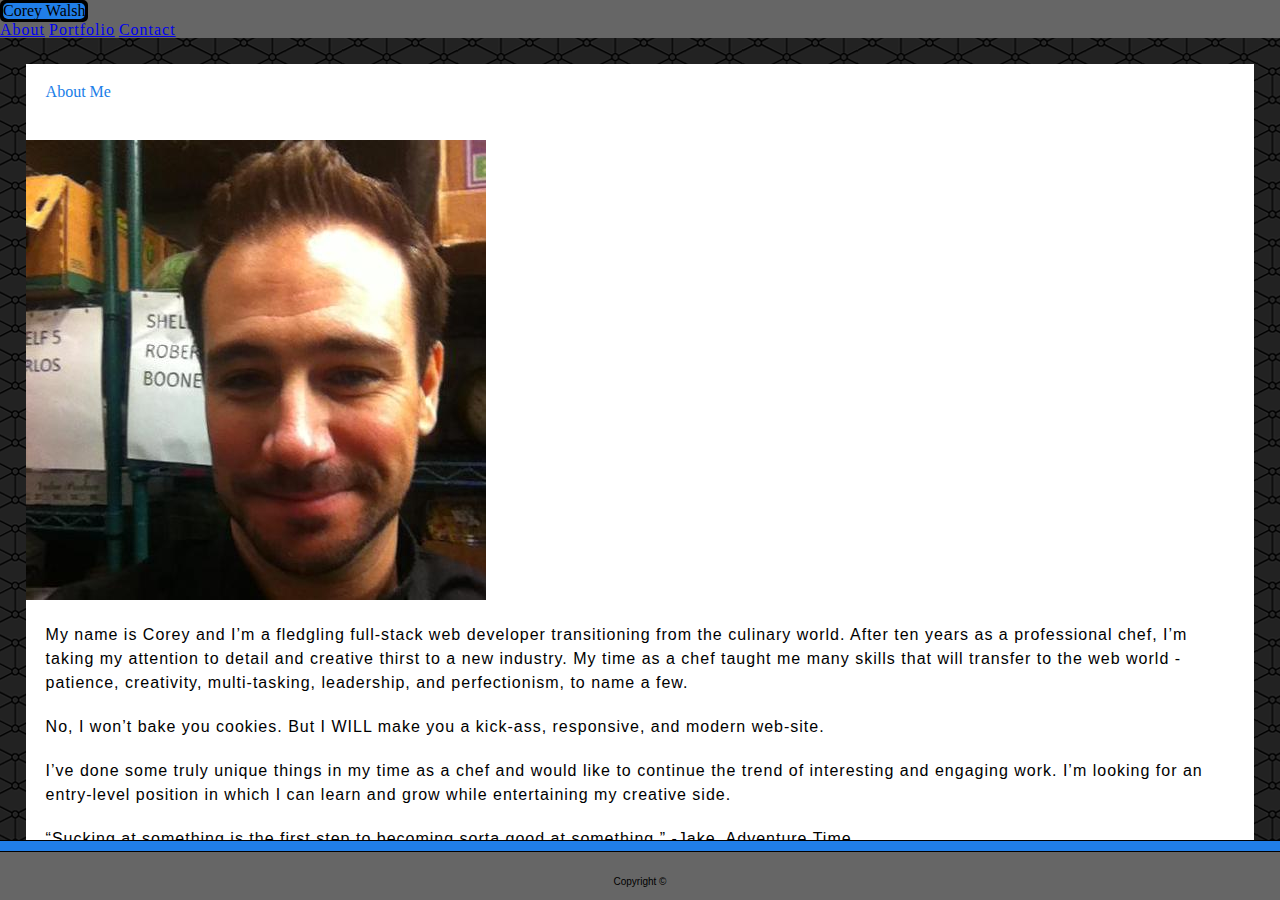
==== index.html @ bf2d6bf8 "bootstrap_complete" ====
<!DOCTYPE html>
<html class="no-js">
    <head>
        <meta charset="utf-8">
        <meta http-equiv="X-UA-Compatible" content="IE=edge">
        <title>About Me</title>
        <meta name="description" content="">
        <meta name="viewport" content="width=device-width, initial-scale=1">
        <link rel="stylesheet" href="./assets/css/reset.css">
        <link rel="stylesheet" href="https://cdnjs.cloudflare.com/ajax/libs/animate.css/3.5.2/animate.min.css">
        <link rel="stylesheet" href="https://stackpath.bootstrapcdn.com/bootstrap/4.1.3/css/bootstrap.min.css" integrity="sha384-MCw98/SFnGE8fJT3GXwEOngsV7Zt27NXFoaoApmYm81iuXoPkFOJwJ8ERdknLPMO" crossorigin="anonymous">
        <link rel="stylesheet" href="./assets/css/style.css">
    </head>
    <body>
        <div class="container-fluid" id="header">
            <nav class="navbar">
                <div id="shadow">
                    <h1 class="animated slideInLeft">Corey Walsh</h1>
                </div>
                <ul class="nav navbar-right">
                    <li><a class="nav-link active" href="#">About</a></li>
                    <li><a class="nav-link" href="./portfolio.html">Portfolio</a></li>
                    <li><a class="nav-link" href="./contact.html">Contact</a></li>
                </ul>
            </nav>
        </div>
        <div class="col-sm-12 col-md-8" id="main">
            <div class="row">
                <div class="col-sm-12">
                    <h2 class="animated fadeIn">About Me</h2>
                </div>
            </div>
            <div class="row">
                <div class="col-sm-12">
                    <img src="assets/images/coreyWalsh.jpg" alt="Corey Walsh" class="img-fluid float-left w-25 rounded" id="portrait">
                    <aside>My name is Corey and I’m a fledgling full-stack web developer transitioning from the culinary world. After ten years as a professional chef, I’m taking my attention to detail and creative thirst to a new industry. My time as a chef taught me many skills that will transfer to the web world - patience, creativity, multi-tasking, leadership, and perfectionism, to name a few.</aside>
                    <aside>No, I won’t bake you cookies. But I WILL make you a kick-ass, responsive, and modern web-site.</aside>
                    <aside>I’ve done some truly unique things in my time as a chef and would like to continue the trend of interesting and engaging work. I’m looking for an entry-level position in which I can learn and grow while entertaining my creative side. </aside>
                    <aside>“Sucking at something is the first step to becoming sorta good at something.” -Jake, Adventure Time</aside>
                </div>
            </div>
        </div>
        <footer class="footer">
            <div class ="blueBar"></div>
            <div class="container">
                <span>Copyright &copy;</span>
            </div>
        </footer>
    <script src="" async defer></script>
    </body>
</html>
---- assets/css/style.css ----
html {
    height: 100%
}

body {
    background-image: url("../images/connectwork.png");
    height: 100%;
    position: relative
}

#header {
    background-color: #666666;
}

#shadow {
    background-color: black;
    border-radius: 5px;
    border: 3px solid black;
    display: table;
    text-align: center
}

h1 {
    text-align: center;
    background-color: #207EE8;
    border-radius: 5px;
    font-family: 'Georgia', Times, Times New Roman, serif;
    display: table-cell;
    vertical-align: middle
}

li {
    display: inline-block;
    letter-spacing: 1px
}

#main {
    background: white;
    margin: 2%
}

h2 {
    font-family: 'Georgia', Times, Times New Roman, serif;
    color: #207EE8;
    padding: 20px

}

#portait {
    padding: 20px;
    margin-right: 20px;
    overflow: auto;
}

aside {
    font-family: 'Arial', 'Helvetica Neue', Helvetica, sans-serif;
    font-size: 16px;
    line-height: 24px;
    letter-spacing: 1px;
    margin: 0 20px 20px 20px;
}

img {
    margin: 20px auto;
}

.label {
    height: 60px;
    width: 100%;
    margin: 40px 0px 0px 0px;
    background-color: #207EE8;
    position: absolute;
    text-align: center;
    font-family: 'Arial', 'Helvetica Neue', Helvetica, sans-serif;
    line-height: 60px;
    color: black
}

form {
    margin: 20px
}

.blueBar {
    height: 10px;
    background-color: #207EE8;
    border-top: 1px solid black;
    border-bottom: 1px solid black;
}

footer {
    position: fixed;
    width: 100%;
    height: 60px;
    text-align: center;
    line-height: 60px;
    background-color: #666666;
    font-family: 'Arial', 'Helvetica Neue', Helvetica, sans-serif;
    font-size: 10px;
    left: 0;
    bottom: 0
}
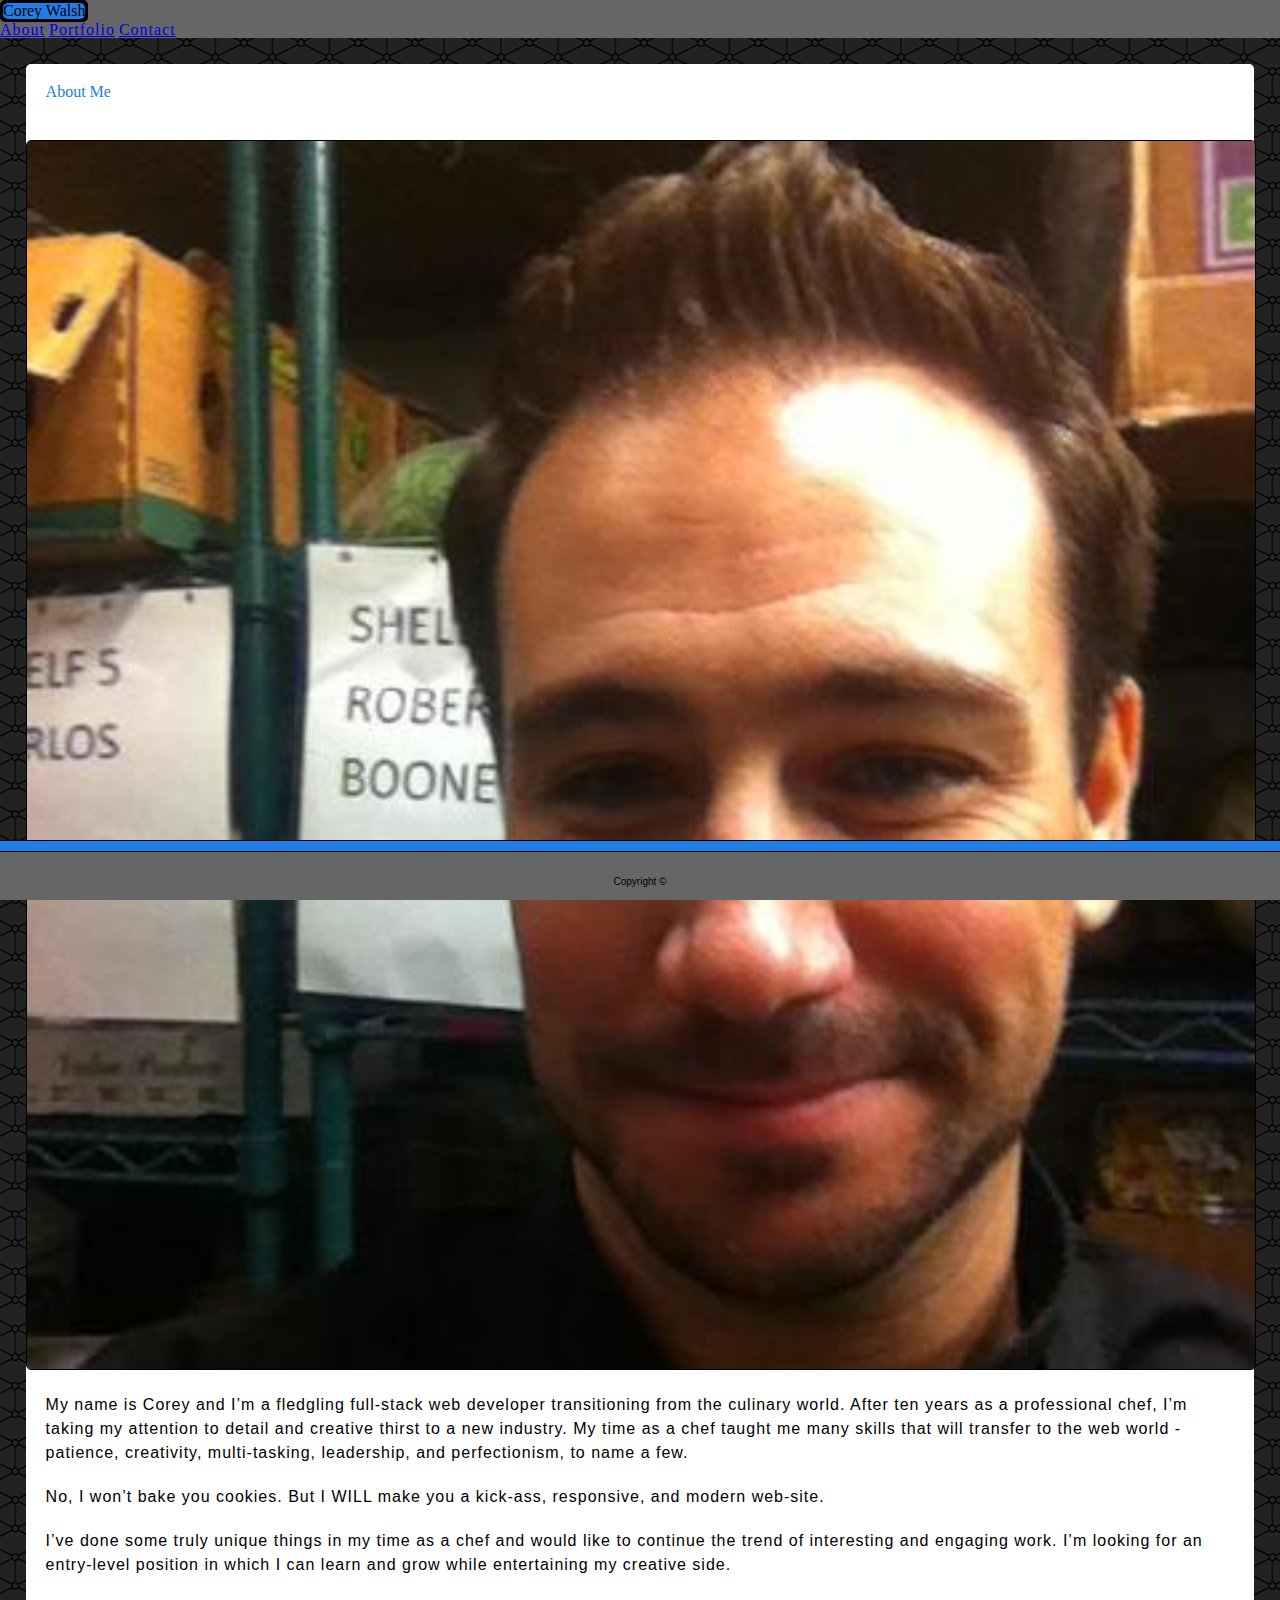
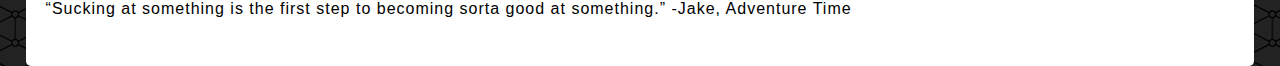
==== commit c3bdccb6: "for hw8" ====
--- a/index.html
+++ b/index.html
@@ -31,8 +31,10 @@
                 </div>
             </div>
             <div class="row">
-                <div class="col-sm-12">
-                    <img src="assets/images/coreyWalsh.jpg" alt="Corey Walsh" class="img-fluid float-left w-25 rounded" id="portrait">
+                <div class="col-sm-4">
+                    <img src="assets/images/coreyWalsh.jpg" alt="Corey Walsh profile picture" class="img-fluid" id="portrait">
+                </div>
+                <div class="col-sm-8">
                     <aside>My name is Corey and I’m a fledgling full-stack web developer transitioning from the culinary world. After ten years as a professional chef, I’m taking my attention to detail and creative thirst to a new industry. My time as a chef taught me many skills that will transfer to the web world - patience, creativity, multi-tasking, leadership, and perfectionism, to name a few.</aside>
                     <aside>No, I won’t bake you cookies. But I WILL make you a kick-ass, responsive, and modern web-site.</aside>
                     <aside>I’ve done some truly unique things in my time as a chef and would like to continue the trend of interesting and engaging work. I’m looking for an entry-level position in which I can learn and grow while entertaining my creative side. </aside>
@@ -46,6 +48,5 @@
                 <span>Copyright &copy;</span>
             </div>
         </footer>
-    <script src="" async defer></script>
     </body>
 </html>--- a/assets/css/style.css
+++ b/assets/css/style.css
@@ -5,7 +5,7 @@
 body {
     background-image: url("../images/connectwork.png");
     height: 100%;
-    position: relative
+    position: relative;
 }
 
 #header {
@@ -36,7 +36,10 @@
 
 #main {
     background: white;
-    margin: 2%
+    margin: 2%;
+    margin-bottom: 70px;
+    padding-bottom: 25px;
+    border-radius: 5px;
 }
 
 h2 {
@@ -62,18 +65,27 @@
 
 img {
     margin: 20px auto;
+    border: 1px solid black;
+    border-radius: 5px;
+    width: 100%;
+}
+
+.thumbnail {
+    width: 100%;
+    position: relative;
 }
 
 .label {
     height: 60px;
     width: 100%;
-    margin: 40px 0px 0px 0px;
+    bottom: 0px;
     background-color: #207EE8;
     position: absolute;
     text-align: center;
     font-family: 'Arial', 'Helvetica Neue', Helvetica, sans-serif;
     line-height: 60px;
-    color: black
+    color: black;
+    border-radius: 5px;
 }
 
 form {
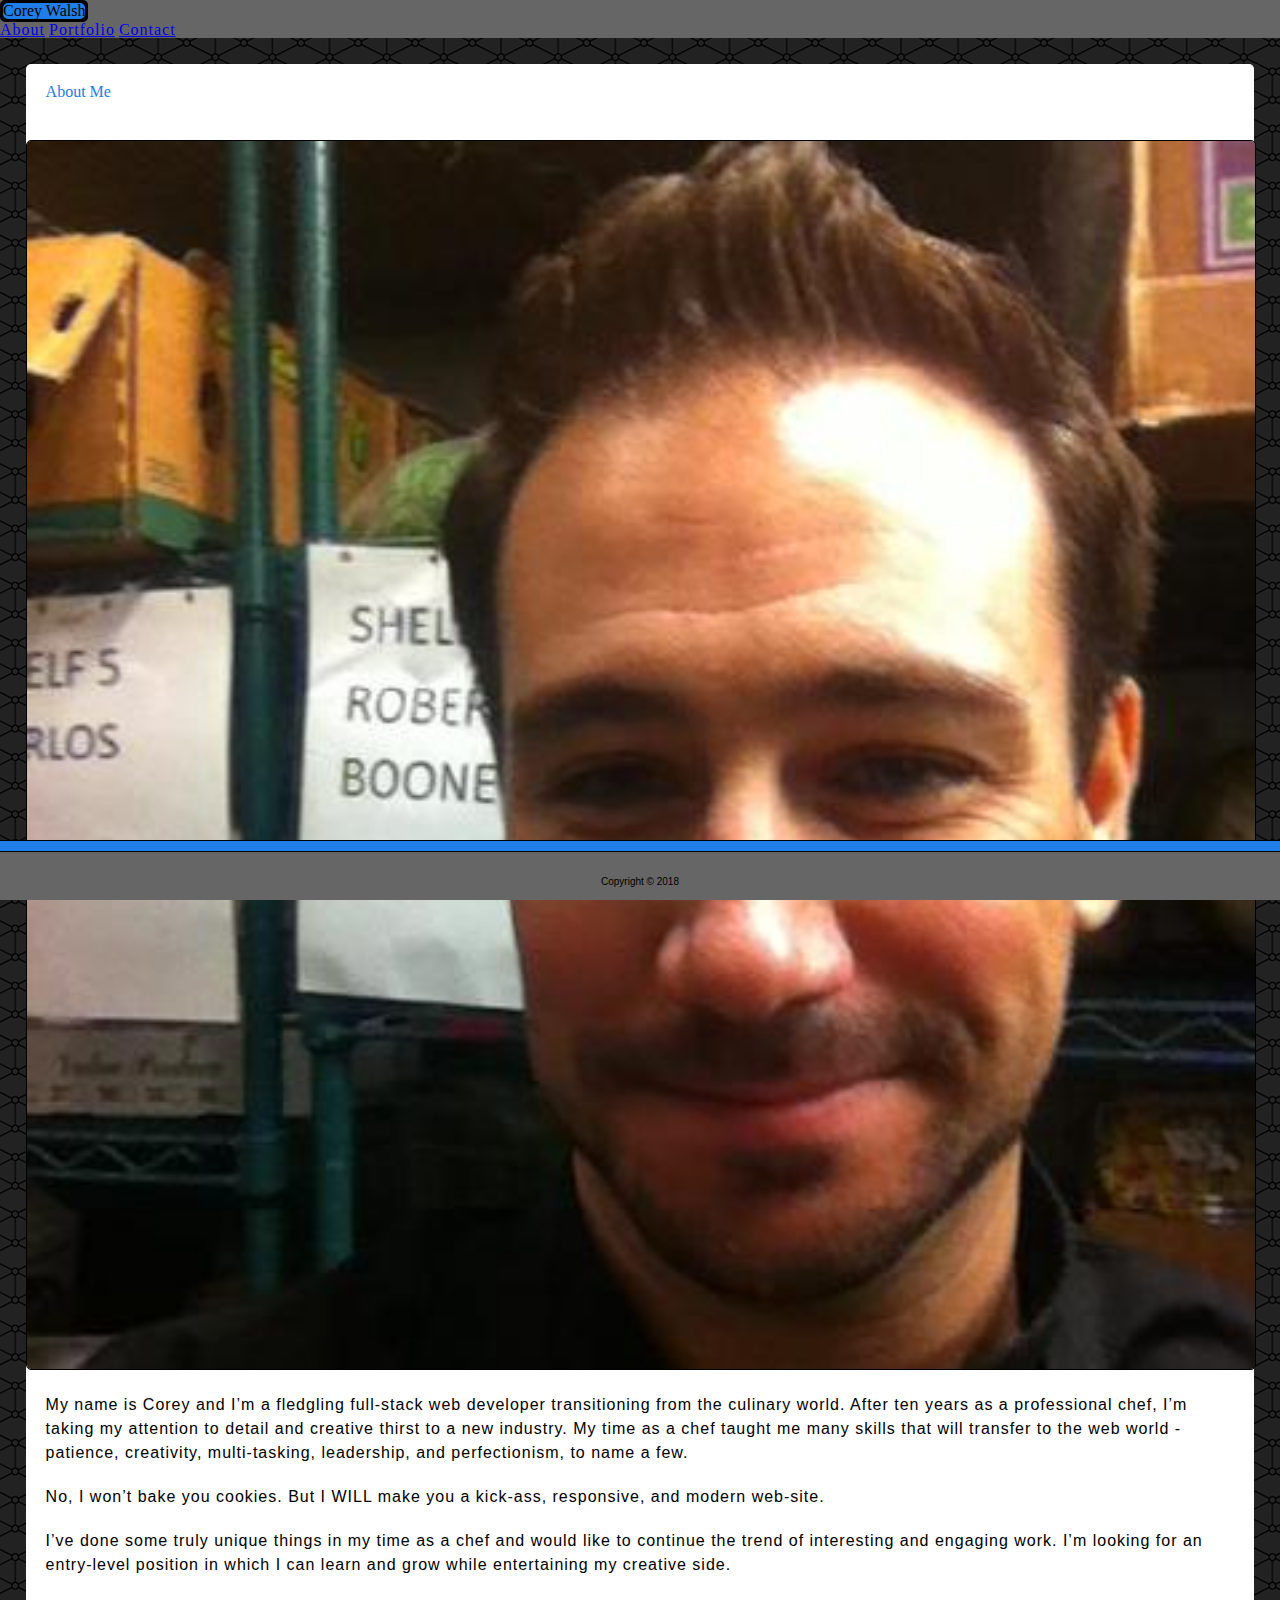
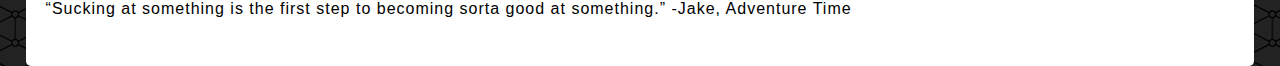
==== commit d3e942cc: "favicons in" ====
--- a/index.html
+++ b/index.html
@@ -10,6 +10,7 @@
         <link rel="stylesheet" href="https://cdnjs.cloudflare.com/ajax/libs/animate.css/3.5.2/animate.min.css">
         <link rel="stylesheet" href="https://stackpath.bootstrapcdn.com/bootstrap/4.1.3/css/bootstrap.min.css" integrity="sha384-MCw98/SFnGE8fJT3GXwEOngsV7Zt27NXFoaoApmYm81iuXoPkFOJwJ8ERdknLPMO" crossorigin="anonymous">
         <link rel="stylesheet" href="./assets/css/style.css">
+        <link rel="stylesheet" href="path/to/font-awesome/css/font-awesome.min.css">
     </head>
     <body>
         <div class="container-fluid" id="header">
@@ -45,7 +46,7 @@
         <footer class="footer">
             <div class ="blueBar"></div>
             <div class="container">
-                <span>Copyright &copy;</span>
+                <span>Copyright &copy; 2018</span>
             </div>
         </footer>
     </body>
--- a/assets/css/style.css
+++ b/assets/css/style.css
@@ -92,6 +92,11 @@
     margin: 20px
 }
 
+i {
+    margin: 25px;
+    color: black;
+}
+
 .blueBar {
     height: 10px;
     background-color: #207EE8;
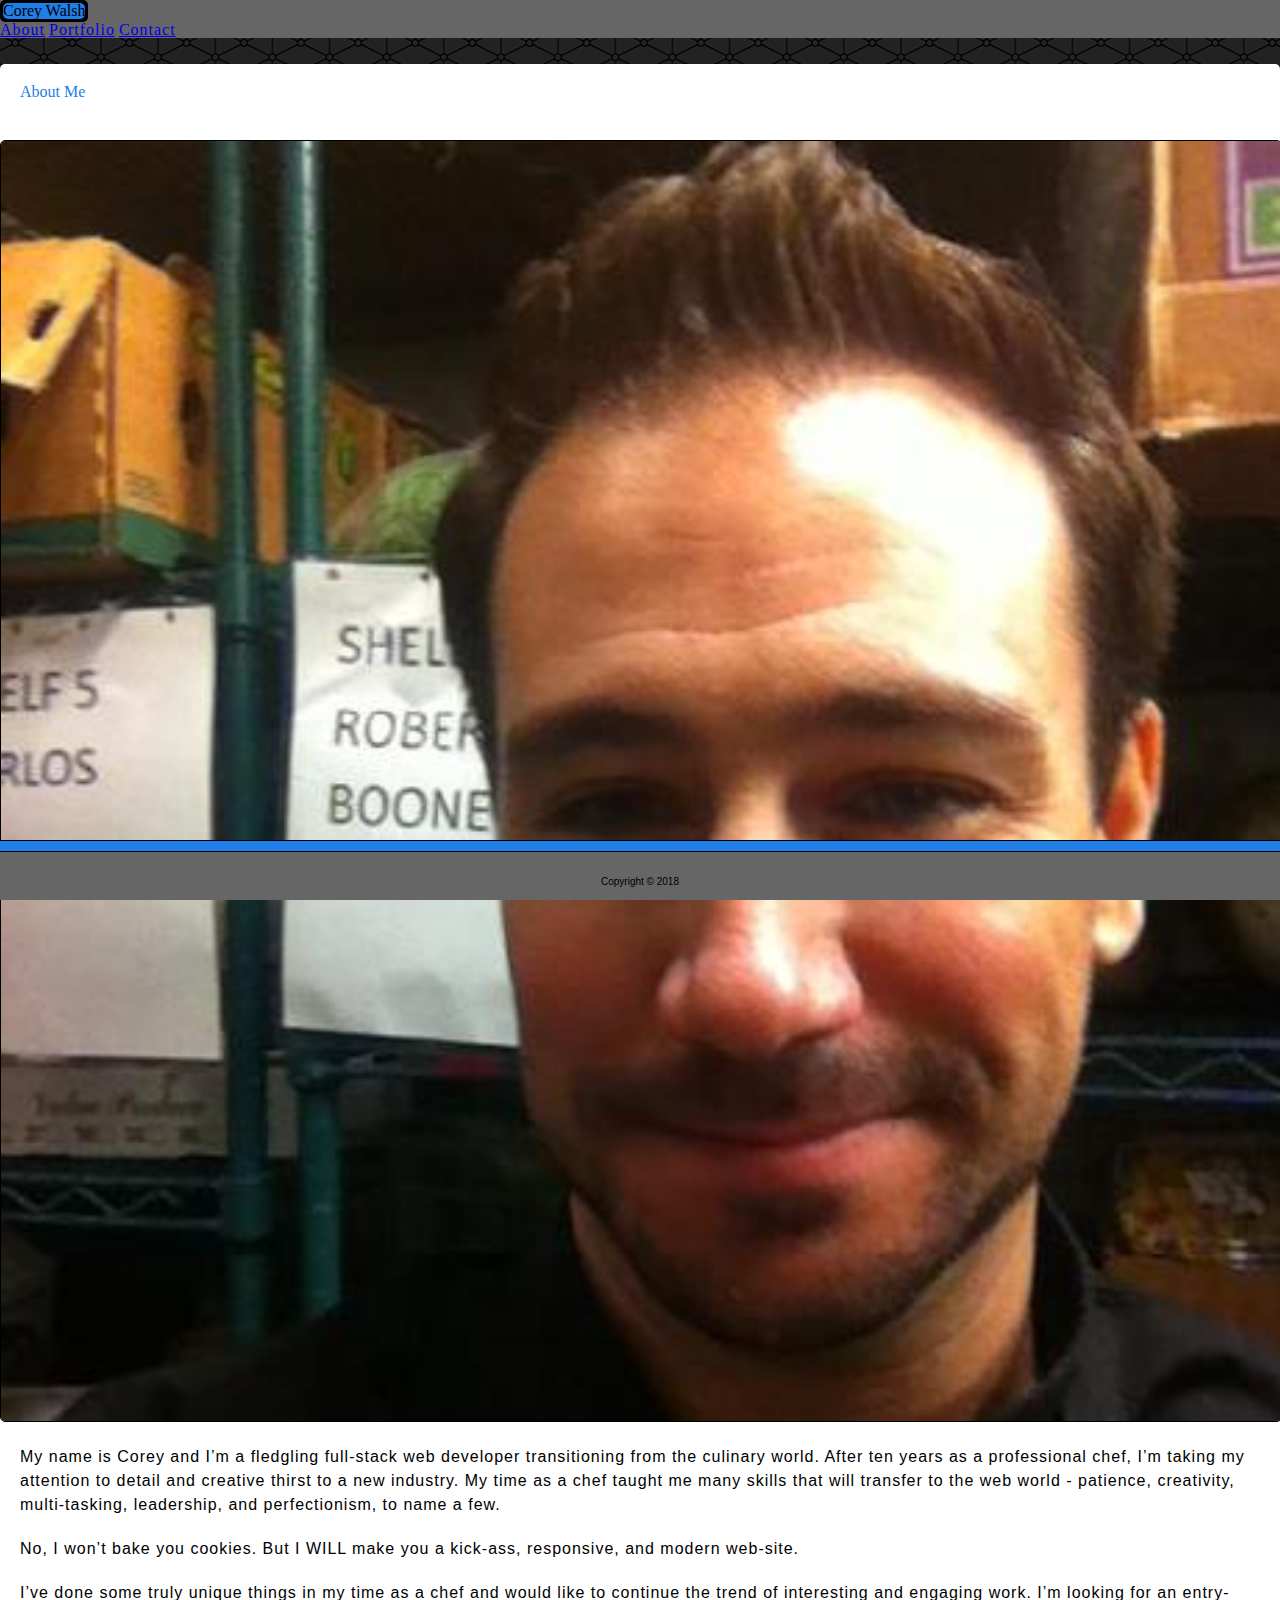
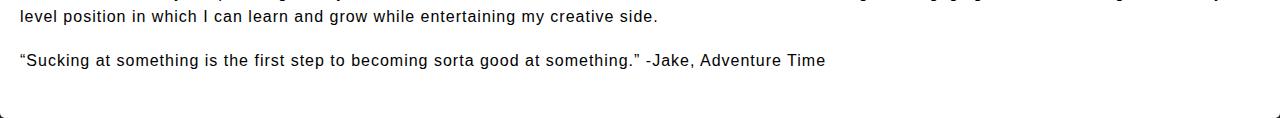
==== commit e7750058: "fixed margin spacing" ====
--- a/index.html
+++ b/index.html
@@ -25,7 +25,7 @@
                 </ul>
             </nav>
         </div>
-        <div class="col-sm-12 col-md-8" id="main">
+        <div class="col-md-8 offset-md-2" id="main">
             <div class="row">
                 <div class="col-sm-12">
                     <h2 class="animated fadeIn">About Me</h2>
@@ -33,7 +33,7 @@
             </div>
             <div class="row">
                 <div class="col-sm-4">
-                    <img src="assets/images/coreyWalsh.jpg" alt="Corey Walsh profile picture" class="img-fluid" id="portrait">
+                    <img src="./assets/images/coreyWalsh.jpg" alt="Corey Walsh profile picture" class="img-fluid" id="portrait">
                 </div>
                 <div class="col-sm-8">
                     <aside>My name is Corey and I’m a fledgling full-stack web developer transitioning from the culinary world. After ten years as a professional chef, I’m taking my attention to detail and creative thirst to a new industry. My time as a chef taught me many skills that will transfer to the web world - patience, creativity, multi-tasking, leadership, and perfectionism, to name a few.</aside>
--- a/assets/css/style.css
+++ b/assets/css/style.css
@@ -36,7 +36,7 @@
 
 #main {
     background: white;
-    margin: 2%;
+    margin-top: 2%;
     margin-bottom: 70px;
     padding-bottom: 25px;
     border-radius: 5px;
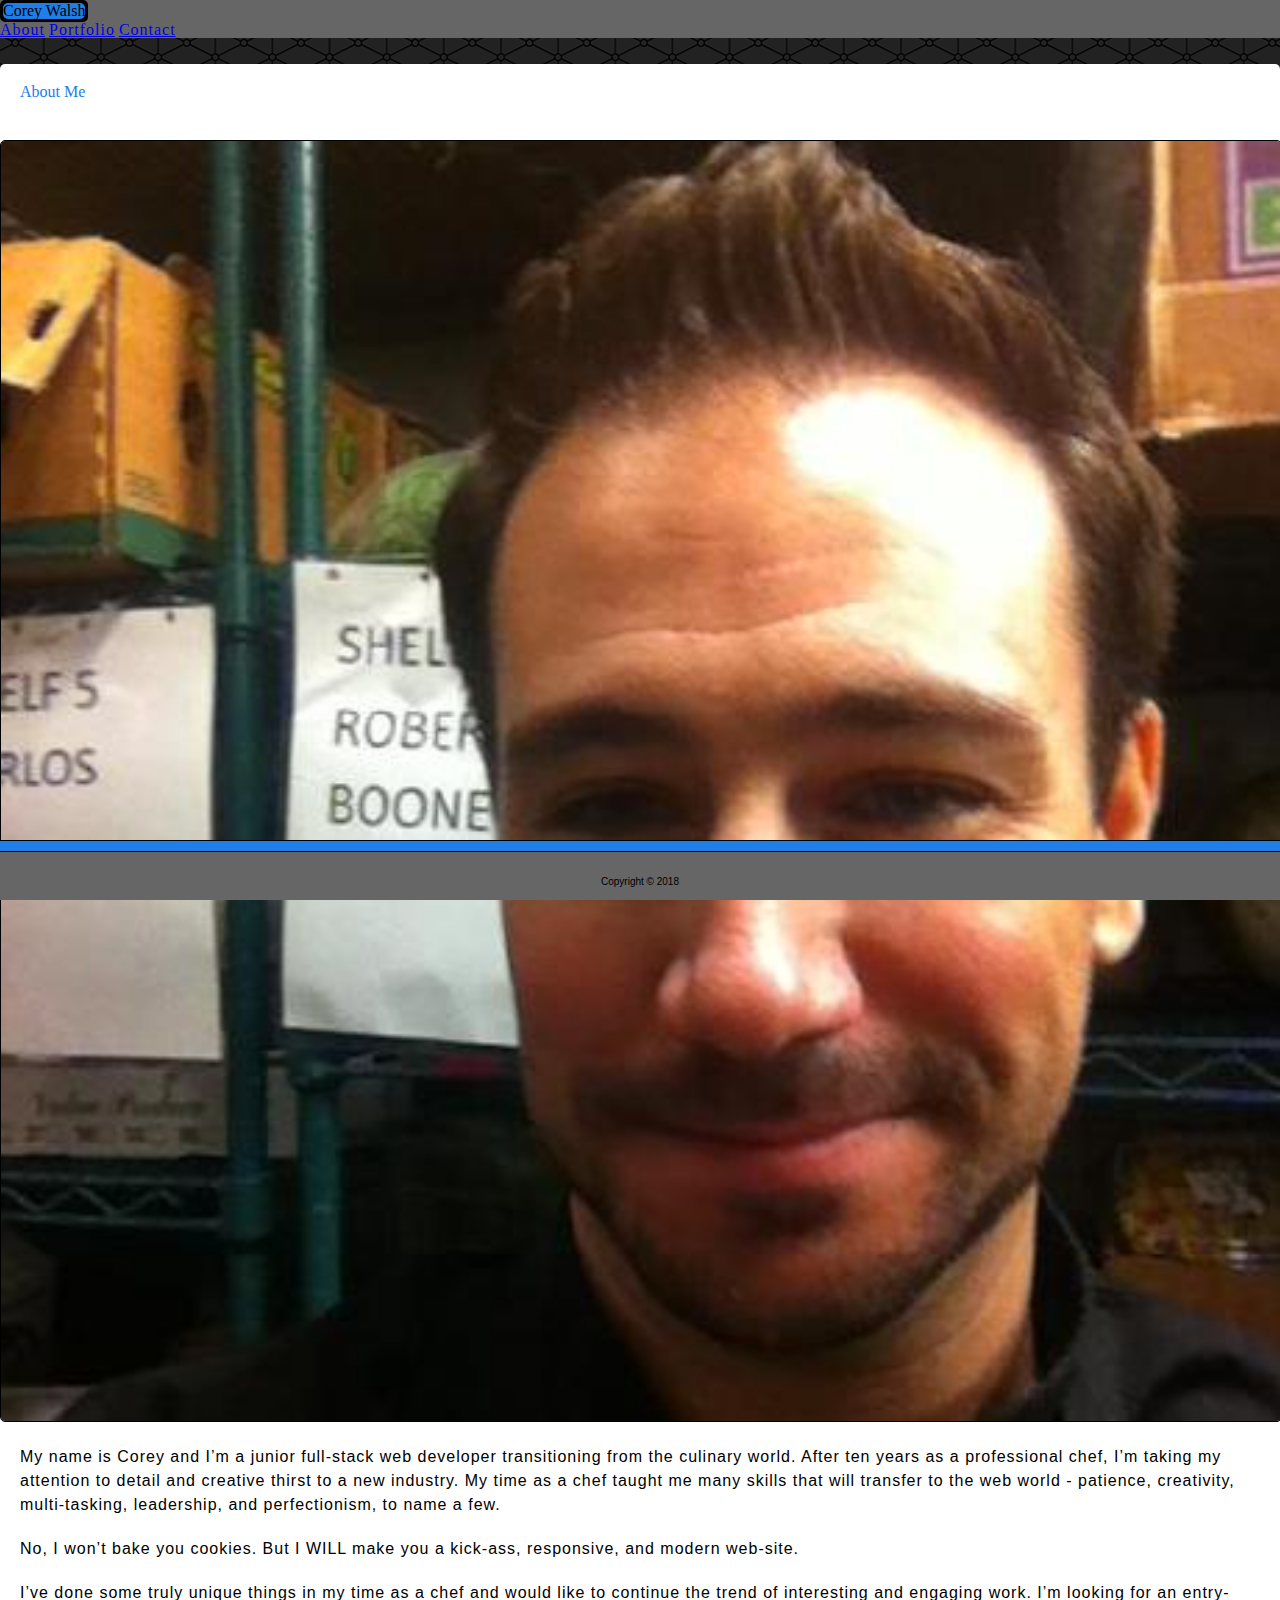
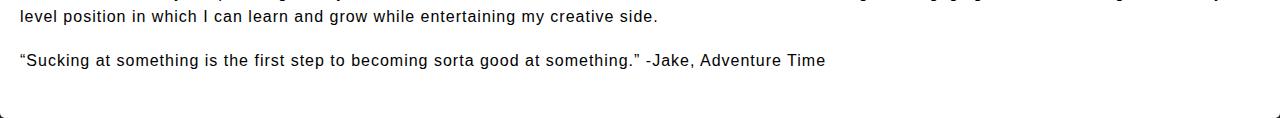
==== commit b77b0dd0: "changed text" ====
--- a/index.html
+++ b/index.html
@@ -36,7 +36,7 @@
                     <img src="./assets/images/coreyWalsh.jpg" alt="Corey Walsh profile picture" class="img-fluid" id="portrait">
                 </div>
                 <div class="col-sm-8">
-                    <aside>My name is Corey and I’m a fledgling full-stack web developer transitioning from the culinary world. After ten years as a professional chef, I’m taking my attention to detail and creative thirst to a new industry. My time as a chef taught me many skills that will transfer to the web world - patience, creativity, multi-tasking, leadership, and perfectionism, to name a few.</aside>
+                    <aside>My name is Corey and I’m a junior full-stack web developer transitioning from the culinary world. After ten years as a professional chef, I’m taking my attention to detail and creative thirst to a new industry. My time as a chef taught me many skills that will transfer to the web world - patience, creativity, multi-tasking, leadership, and perfectionism, to name a few.</aside>
                     <aside>No, I won’t bake you cookies. But I WILL make you a kick-ass, responsive, and modern web-site.</aside>
                     <aside>I’ve done some truly unique things in my time as a chef and would like to continue the trend of interesting and engaging work. I’m looking for an entry-level position in which I can learn and grow while entertaining my creative side. </aside>
                     <aside>“Sucking at something is the first step to becoming sorta good at something.” -Jake, Adventure Time</aside>
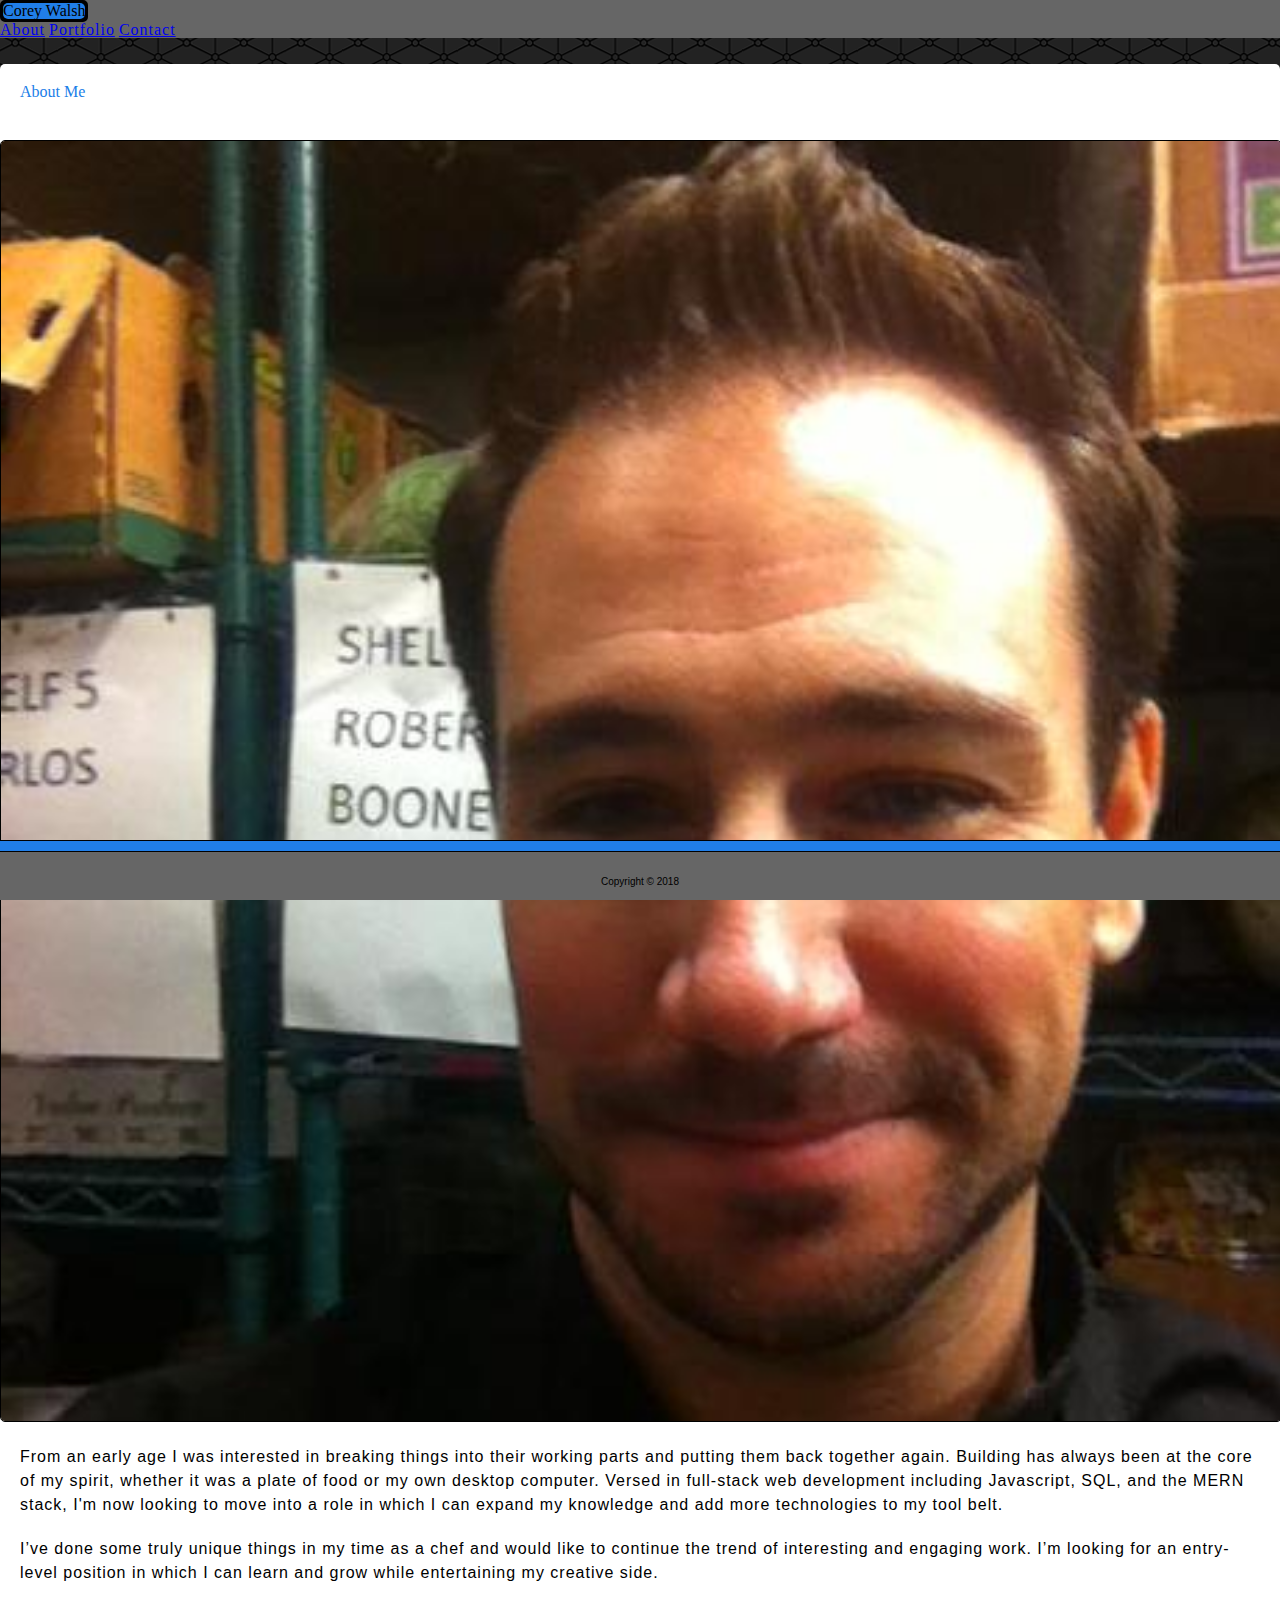
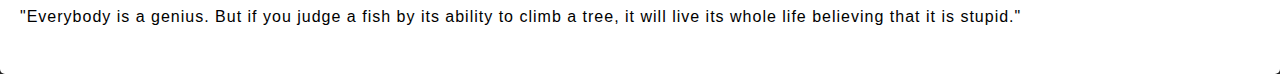
==== commit 48e9231a: "change about me" ====
--- a/index.html
+++ b/index.html
@@ -36,10 +36,9 @@
                     <img src="./assets/images/coreyWalsh.jpg" alt="Corey Walsh profile picture" class="img-fluid" id="portrait">
                 </div>
                 <div class="col-sm-8">
-                    <aside>My name is Corey and I’m a junior full-stack web developer transitioning from the culinary world. After ten years as a professional chef, I’m taking my attention to detail and creative thirst to a new industry. My time as a chef taught me many skills that will transfer to the web world - patience, creativity, multi-tasking, leadership, and perfectionism, to name a few.</aside>
-                    <aside>No, I won’t bake you cookies. But I WILL make you a kick-ass, responsive, and modern web-site.</aside>
+                    <aside>From an early age I was interested in breaking things into their working parts and putting them back together again. Building has always been at the core of my spirit, whether it was a plate of food or my own desktop computer. Versed in full-stack web development including Javascript, SQL, and the MERN stack, I'm now looking to move into a role in which I can expand my knowledge and add more technologies to my tool belt.</aside>
                     <aside>I’ve done some truly unique things in my time as a chef and would like to continue the trend of interesting and engaging work. I’m looking for an entry-level position in which I can learn and grow while entertaining my creative side. </aside>
-                    <aside>“Sucking at something is the first step to becoming sorta good at something.” -Jake, Adventure Time</aside>
+                    <aside>"Everybody is a genius. But if you judge a fish by its ability to climb a tree, it will live its whole life believing that it is stupid."</aside>
                 </div>
             </div>
         </div>
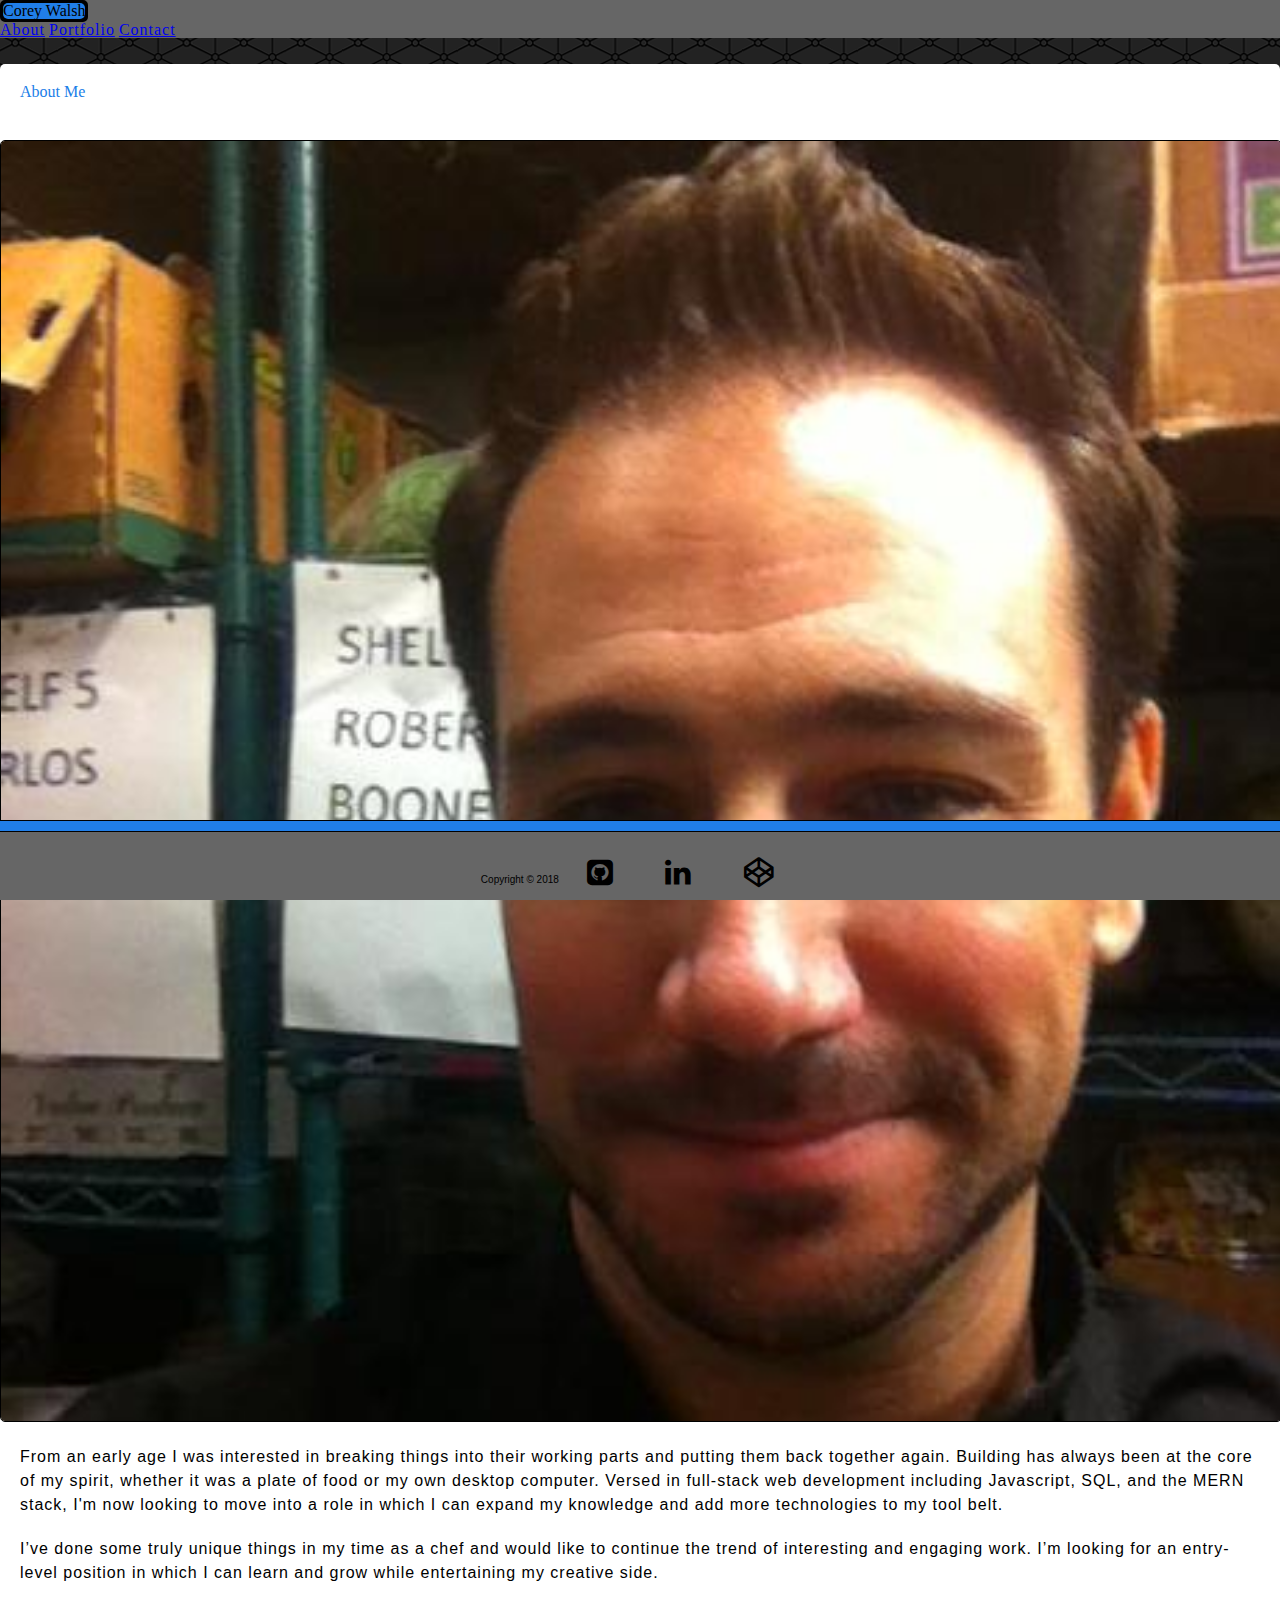
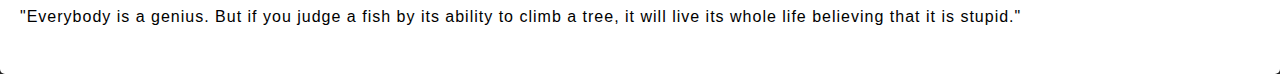
==== commit 3ada75ef: "Chef RPG fix" ====
--- a/index.html
+++ b/index.html
@@ -10,7 +10,7 @@
         <link rel="stylesheet" href="https://cdnjs.cloudflare.com/ajax/libs/animate.css/3.5.2/animate.min.css">
         <link rel="stylesheet" href="https://stackpath.bootstrapcdn.com/bootstrap/4.1.3/css/bootstrap.min.css" integrity="sha384-MCw98/SFnGE8fJT3GXwEOngsV7Zt27NXFoaoApmYm81iuXoPkFOJwJ8ERdknLPMO" crossorigin="anonymous">
         <link rel="stylesheet" href="./assets/css/style.css">
-        <link rel="stylesheet" href="path/to/font-awesome/css/font-awesome.min.css">
+        <link rel="stylesheet" href="./assets/font-awesome-4.7.0/css/font-awesome.min.css">
     </head>
     <body>
         <div class="container-fluid" id="header">
@@ -46,6 +46,9 @@
             <div class ="blueBar"></div>
             <div class="container">
                 <span>Copyright &copy; 2018</span>
+                <a href="https://github.com/matthias61984"><i class="fa fa-github-square fa-3x"></i></a>
+                <a href="https://www.linkedin.com/in/coreylwalsh"><i class="fa fa-linkedin fa-3x"></i></a>
+                <a href="https://codepen.io/matthias61984/"><i class="fa fa-codepen fa-3x"></i></a>
             </div>
         </footer>
     </body>
--- a/assets/css/style.css
+++ b/assets/css/style.css
@@ -97,6 +97,10 @@
     color: black;
 }
 
+.techList {
+    text-align: center;
+}
+
 .blueBar {
     height: 10px;
     background-color: #207EE8;
@@ -107,7 +111,7 @@
 footer {
     position: fixed;
     width: 100%;
-    height: 60px;
+    height: 80px;
     text-align: center;
     line-height: 60px;
     background-color: #666666;
